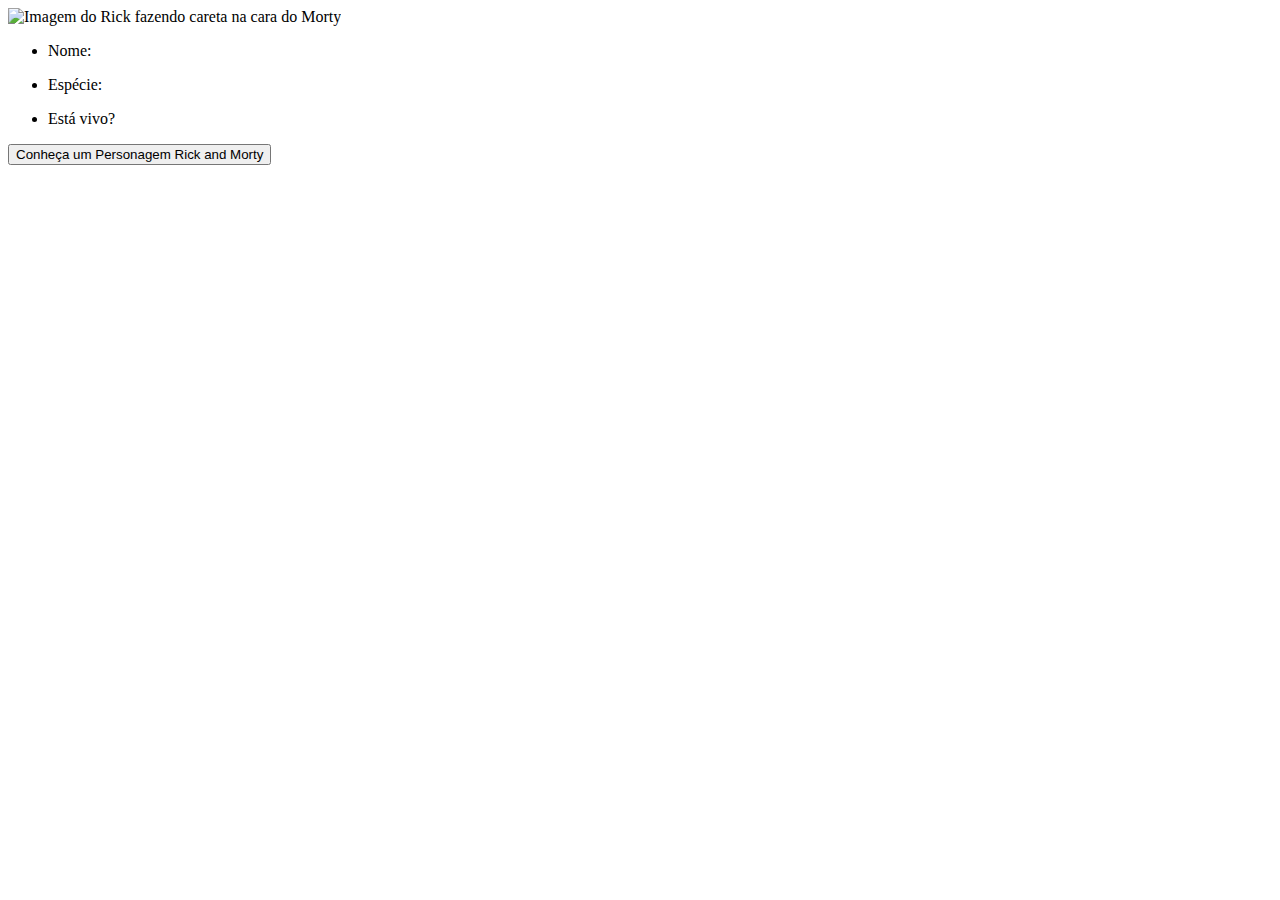
==== index.html @ 45d8dd3f "Adicionar html" ====
<!DOCTYPE html>

<html lang="pt-br">
    <head>
        <meta charset="UTF-8">
        <meta http-equiv="X-UA-Compatible" content="IE-edge">
        <meta name="viewport" content="width=device-width, initial-scale=1.0" >
        <title>Conheça Rick and Morty</title>
        <link rel="stylesheet" href="style.css">
        <script src="script.js" defer></script> 
    </head>
    <body>
        <main>
            <section>
                <img alt="Imagem do Rick fazendo careta na cara do Morty" src="https://images.tcdn.com.br/img/img_prod/697730/adesivo_lateral_vidro_caminhao_carro_decorativo_rick_and_morty_1147486360_1_20201210150106.jpg">
                <ul id="detalhes-container">
                    <li>Nome: <p id="nome"></p> </li>
                    <li>Espécie: <p id="especie"></p></li>
                    <li>Está vivo? <p id="status"></p></li>
                </ul>
                <button id="botao">Conheça um Personagem Rick and Morty</button>
            </section>
        </main>
    </body>

</html>
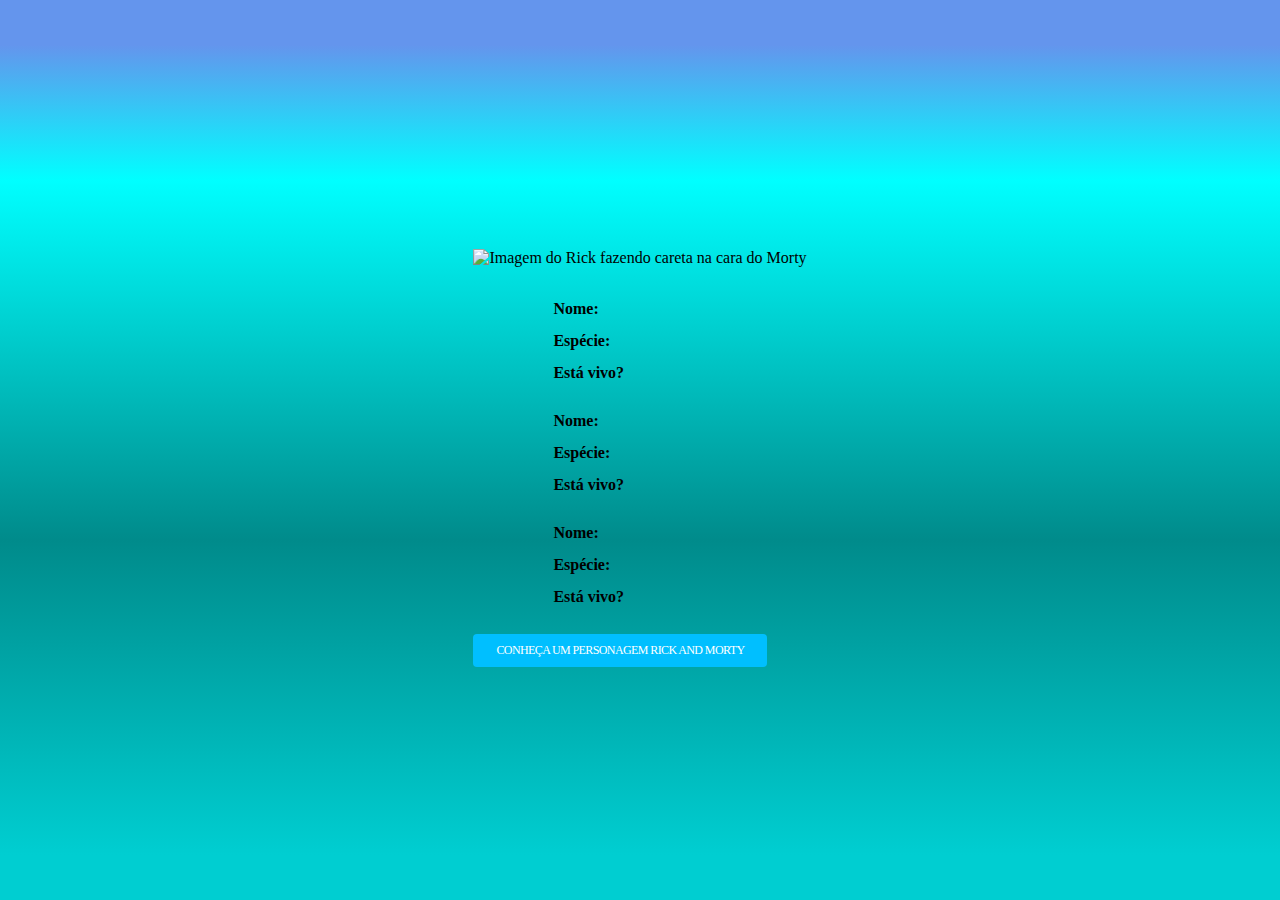
==== commit 3a99698b: "Modificar estrutura html e JS" ====
--- a/index.html
+++ b/index.html
@@ -14,9 +14,33 @@
             <section>
                 <img alt="Imagem do Rick fazendo careta na cara do Morty" src="https://images.tcdn.com.br/img/img_prod/697730/adesivo_lateral_vidro_caminhao_carro_decorativo_rick_and_morty_1147486360_1_20201210150106.jpg">
                 <ul id="detalhes-container">
-                    <li>Nome: <p id="nome"></p> </li>
-                    <li>Espécie: <p id="especie"></p></li>
-                    <li>Está vivo? <p id="status"></p></li>
+                    <!-- <li>Nome: <p id="nome1"></p> </li>
+                    <li>Espécie: <p id="especie1"></p></li>
+                    <li>Está vivo? <p id="status1"></p></li>
+                    <p></p>
+                    <li>Nome: <p id="nome2"></p> </li>
+                    <li>Espécie: <p id="especie2"></p></li>
+                    <li>Está vivo? <p id="status2"></p></li>
+                    <p></p>
+                    <li>Nome: <p id="nome3"></p> </li>
+                    <li>Espécie: <p id="especie3"></p></li>
+                    <li>Está vivo? <p id="status3"></p></li> -->
+                    <ul id="detalhes-container">
+                        <li>Nome: <p id="nome1"></p> </li>
+                        <li>Espécie: <p id="especie1"></p></li>
+                        <li>Está vivo? <p id="status1"></p></li>
+                        <p></p>
+                        <li>Nome: <p id="nome2"></p> </li>
+                        <li>Espécie: <p id="especie2"></p></li>
+                        <li>Está vivo? <p id="status2"></p></li>
+                        <p></p>
+                        <li>Nome: <p id="nome3"></p> </li>
+                        <li>Espécie: <p id="especie3"></p></li>
+                        <li>Está vivo? <p id="status3"></p></li>
+                        
+                        
+                    </ul>
+                    
                 </ul>
                 <button id="botao">Conheça um Personagem Rick and Morty</button>
             </section>
--- a/style.css
+++ b/style.css
@@ -0,0 +1,55 @@
+body {
+    background-image: linear-gradient(
+        180deg,
+        #6495ED 5%,
+        #00FFFF 20%,
+        #008B8B 60%,
+        #00CED1 95%
+    );
+    margin: 0;
+    min-height: 100vh;
+    width: 100%;
+}
+
+main {
+    align-items: center;
+    display: flex;
+    height: 100vh;
+    justify-content: center;
+    position: relative;
+}
+
+main > section img {
+    height: 300px;
+    margin: 15px 0;
+    width: 300px;
+}
+
+main > section button {
+    background-color: #00BFFF;
+    border: none;
+    border-radius: 4px;
+    color: white;
+    font-family: EuclidBold;
+    font-size: 12px;
+    font-weight: 500;
+    letter-spacing: -0.6px;
+    line-height: 15px;
+    padding: 9px 23px;
+    text-transform: uppercase;
+}
+
+#detalhes-container {
+    font-weight: bold;
+    list-style: none;
+    width: 90%;
+}
+
+#detalhes-container > li {
+    align-items: baseline;
+    display: flex;
+}
+
+#detalhes-container > li p {
+    color: white;
+}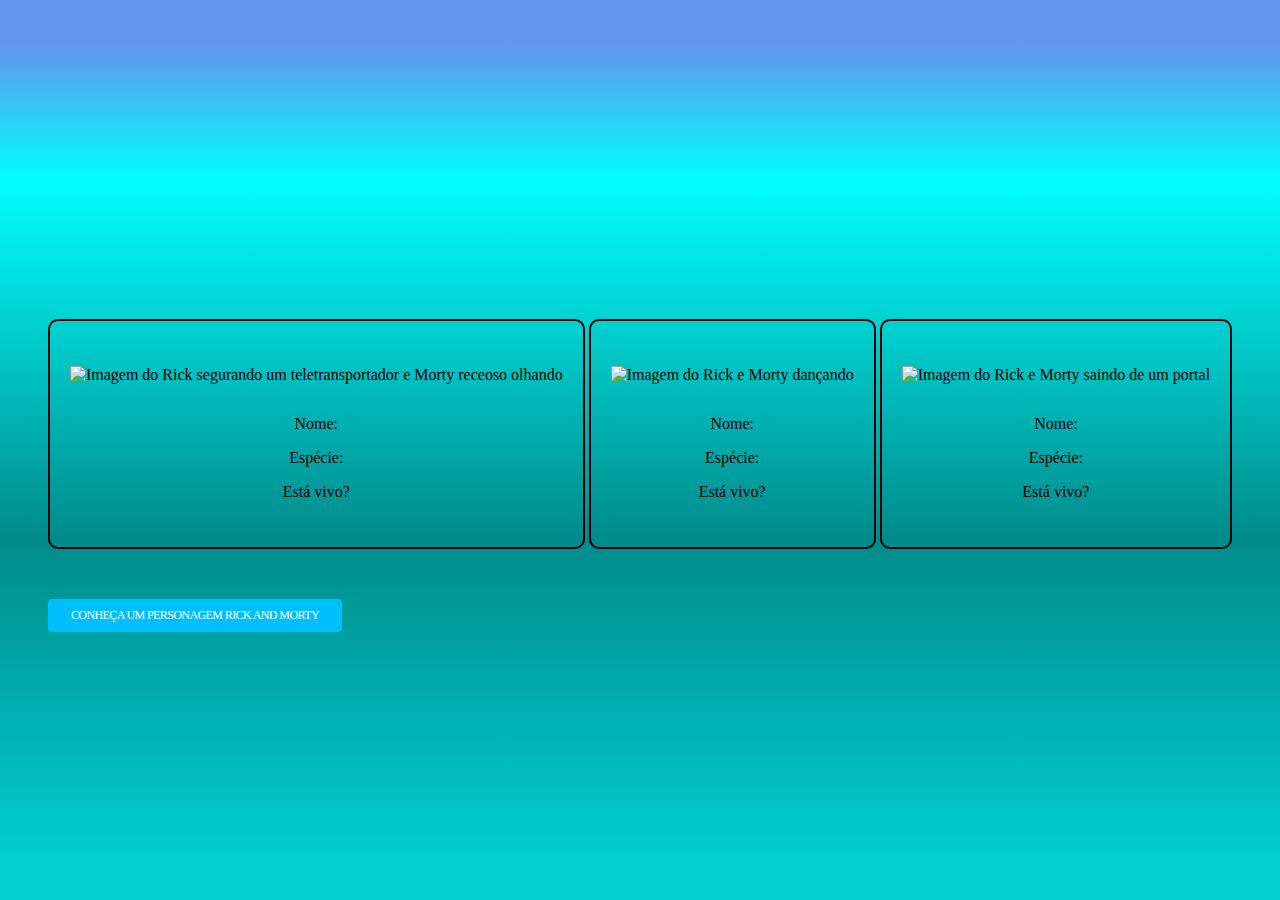
==== commit e1baf7d9: "Ação botão ajustada" ====
--- a/index.html
+++ b/index.html
@@ -12,9 +12,9 @@
     <body>
         <main>
             <section>
-                <img alt="Imagem do Rick fazendo careta na cara do Morty" src="https://images.tcdn.com.br/img/img_prod/697730/adesivo_lateral_vidro_caminhao_carro_decorativo_rick_and_morty_1147486360_1_20201210150106.jpg">
+                <!-- <img alt="Imagem do Rick fazendo careta na cara do Morty" src="https://images.tcdn.com.br/img/img_prod/697730/adesivo_lateral_vidro_caminhao_carro_decorativo_rick_and_morty_1147486360_1_20201210150106.jpg">
                 <ul id="detalhes-container">
-                    <!-- <li>Nome: <p id="nome1"></p> </li>
+                    <li>Nome: <p id="nome1"></p> </li>
                     <li>Espécie: <p id="especie1"></p></li>
                     <li>Está vivo? <p id="status1"></p></li>
                     <p></p>
@@ -25,18 +25,28 @@
                     <li>Nome: <p id="nome3"></p> </li>
                     <li>Espécie: <p id="especie3"></p></li>
                     <li>Está vivo? <p id="status3"></p></li> -->
-                    <ul id="detalhes-container">
-                        <li>Nome: <p id="nome1"></p> </li>
-                        <li>Espécie: <p id="especie1"></p></li>
-                        <li>Está vivo? <p id="status1"></p></li>
-                        <p></p>
-                        <li>Nome: <p id="nome2"></p> </li>
-                        <li>Espécie: <p id="especie2"></p></li>
-                        <li>Está vivo? <p id="status2"></p></li>
-                        <p></p>
-                        <li>Nome: <p id="nome3"></p> </li>
-                        <li>Espécie: <p id="especie3"></p></li>
-                        <li>Está vivo? <p id="status3"></p></li>
+
+                    <ul class="lista-personagens">
+                        <li>
+                            <img id="personagem1" alt="Imagem do Rick segurando um teletransportador e Morty receoso olhando " src="https://s.aficionados.com.br/imagens/rick-e-morty-quarta-temporada_w.jpg">
+                            <p class="campo">Nome: <p id="nome1"></p></p>
+                            <p class="campo">Espécie: <p id="especie1"></p></p>
+                            <p class="campo">Está vivo? <p id="status1"></p></p>
+                        </li>
+                                               
+                        <li>
+                            <img id="personagem2" alt="Imagem do Rick e Morty dançando" src="https://montinkantigo.s3.amazonaws.com/data/camisas/rick-and-morty-dancing-5de7a052a4a3c-estampa-303.png">
+                            <p class="campo">Nome: <p id="nome2"></p></p>
+                            <p class="campo">Espécie: <p id="especie2"></p></p>
+                            <p class="campo">Está vivo? <p id="status2"></p></p>
+                        </li>
+                        
+                        <li>
+                            <img id="personagem3" alt="Imagem do Rick e Morty saindo de um portal" src="https://static.wikia.nocookie.net/geekpediabr/images/a/a4/8641CD99-093F-4F85-9A26-388494EB3A7F.jpeg/revision/latest/top-crop/width/360/height/450?cb=20190722190346">
+                            <p class="campo">Nome: <p id="nome3"></p></p>
+                            <p class="campo">Espécie: <p id="especie3"></p></p>
+                            <p class="campo">Está vivo? <p id="status3"></p></p>
+                        </li>
                         
                         
                     </ul>
--- a/style.css
+++ b/style.css
@@ -26,6 +26,7 @@
 }
 
 main > section button {
+    align-items: center;
     background-color: #00BFFF;
     border: none;
     border-radius: 4px;
@@ -39,17 +40,26 @@
     text-transform: uppercase;
 }
 
-#detalhes-container {
-    font-weight: bold;
-    list-style: none;
-    width: 90%;
+.lista-personagens {
+   	margin: 0 auto;
+	padding: 50px 0;
 }
 
-#detalhes-container > li {
-    align-items: baseline;
-    display: flex;
+.lista-personagens > li {
+    display: inline-block;
+	text-align: center;
+	width: auto;
+	vertical-align: top;
+	margin: 0;
+	padding: 30px 20px;
+	box-sizing: border-box;
+	border: 2px solid #000000;
+	border-radius: 10px;
 }
 
-#detalhes-container > li p {
+.lista-personagens > li p {
     color: white;
+}
+.lista-personagens > li p.campo {
+    color: #000000;
 }